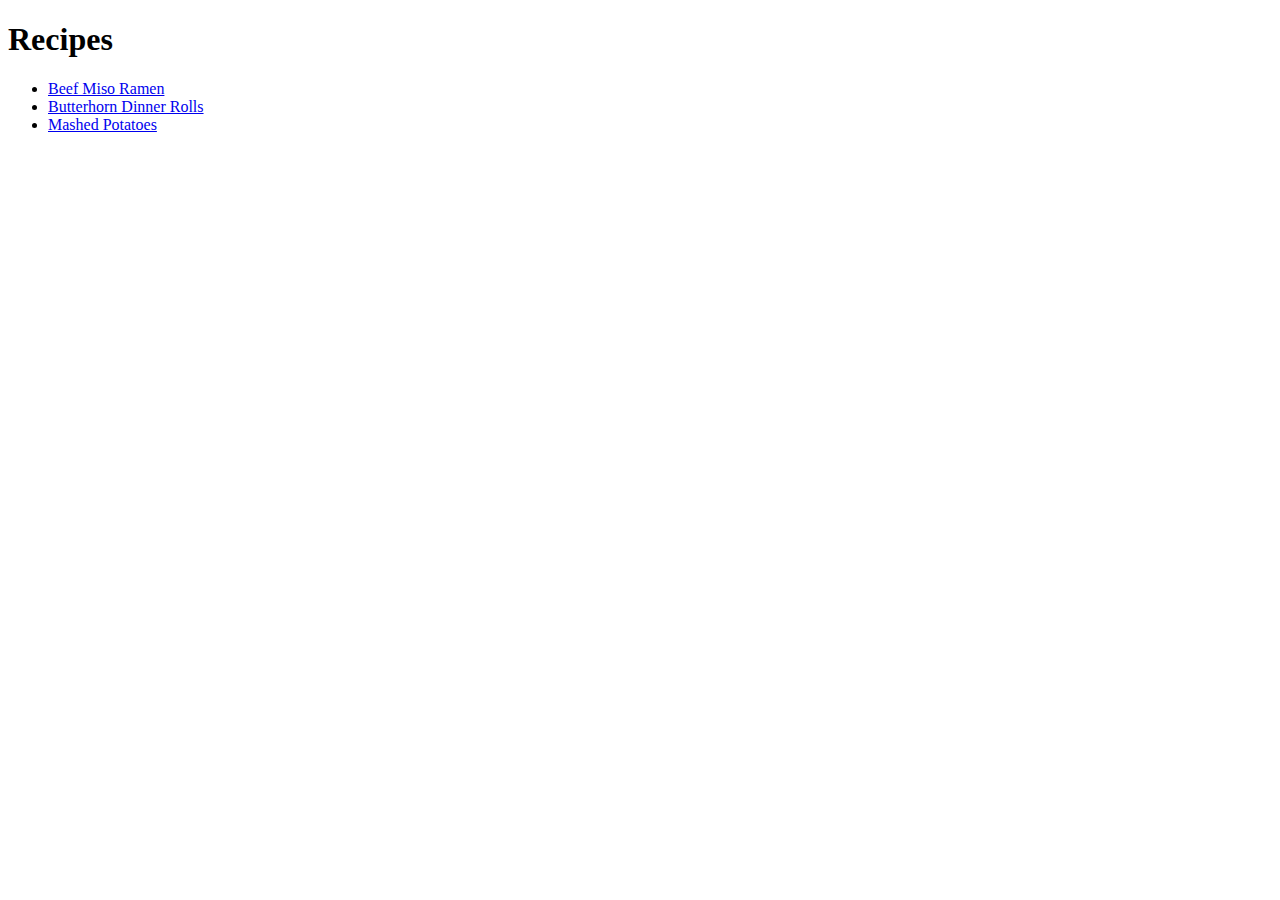
==== index.html @ 538d5ce1 "Add 3 recipes" ====
<!DOCTYPE html>
<html lang="en">
<head>
    <meta charset="UTF-8">
    <meta name="viewport" content="width=device-width, initial-scale=1.0">
    <title>Document</title>
</head>
<body>
    <h1>Recipes</h1>
    <ul>
        <li><a href="recipes/beef-miso-ramen.html">Beef Miso Ramen</a></li>
        <li><a href="recipes/butterhorn-dinner-rolls.html">Butterhorn Dinner Rolls</a></li>
        <li><a href="recipes/mashed-potatoes.html">Mashed Potatoes</a></li>
    </ul>
</body>
</html>
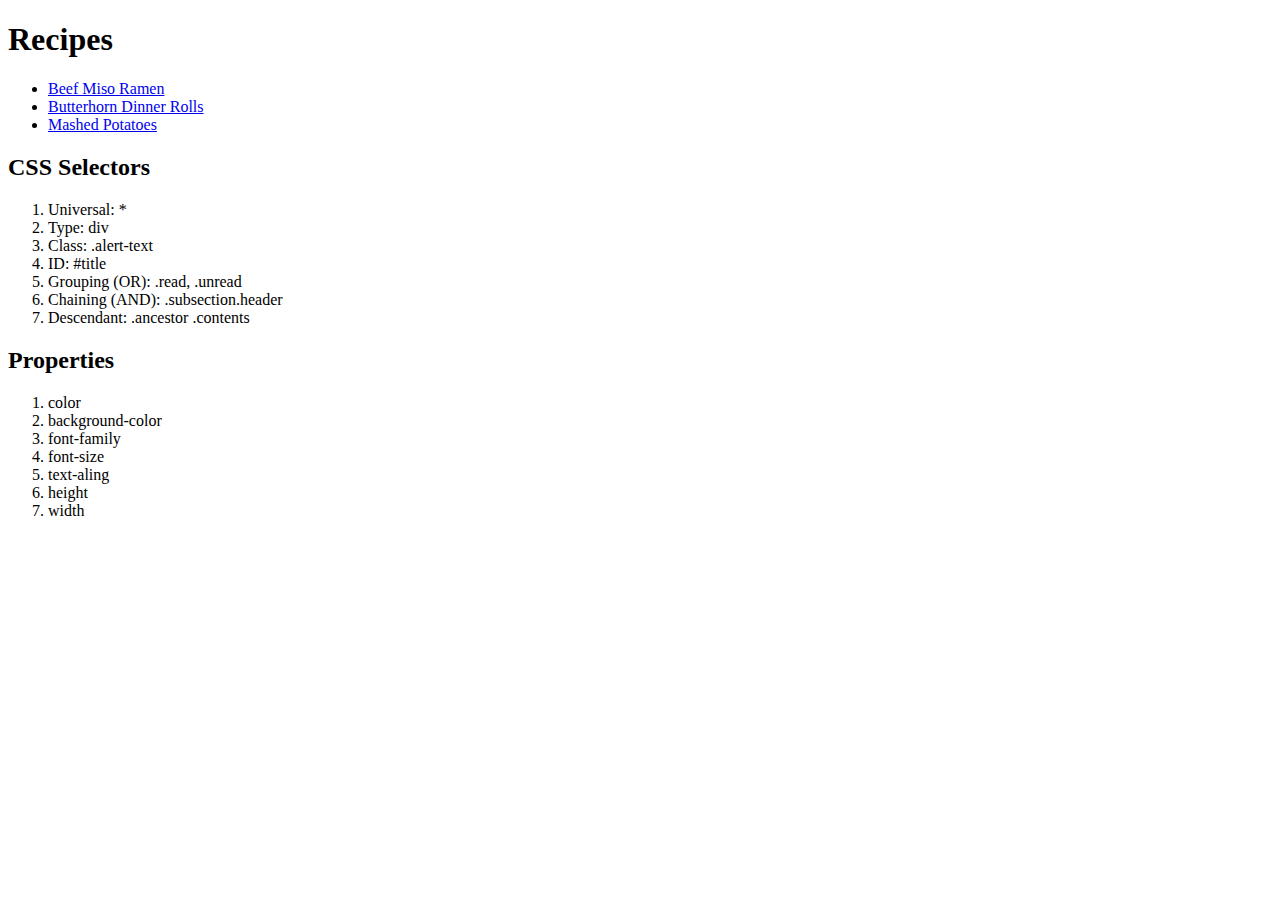
==== commit 51f27e0b: "Add a list of common CSS selectors and properties" ====
--- a/index.html
+++ b/index.html
@@ -1,10 +1,12 @@
 <!DOCTYPE html>
 <html lang="en">
+
 <head>
     <meta charset="UTF-8">
     <meta name="viewport" content="width=device-width, initial-scale=1.0">
     <title>Document</title>
 </head>
+
 <body>
     <h1>Recipes</h1>
     <ul>
@@ -12,5 +14,25 @@
         <li><a href="recipes/butterhorn-dinner-rolls.html">Butterhorn Dinner Rolls</a></li>
         <li><a href="recipes/mashed-potatoes.html">Mashed Potatoes</a></li>
     </ul>
-</body>
+    <h2>CSS Selectors</h2>
+    <ol>
+        <li>Universal: *</li>
+        <li>Type: div</li>
+        <li>Class: .alert-text</li>
+        <li>ID: #title</li>
+        <li>Grouping (OR): .read, .unread</li>
+        <li>Chaining (AND): .subsection.header</li>
+        <li>Descendant: .ancestor .contents</li>
+    </ol>
+    <h2>Properties</h2>
+    <ol>
+        <li>color</li>
+        <li>background-color</li>
+        <li>font-family</li>
+        <li>font-size</li>
+        <li>text-aling</li>
+        <li>height</li>
+        <li>width</li>
+    </ol>
+
 </html>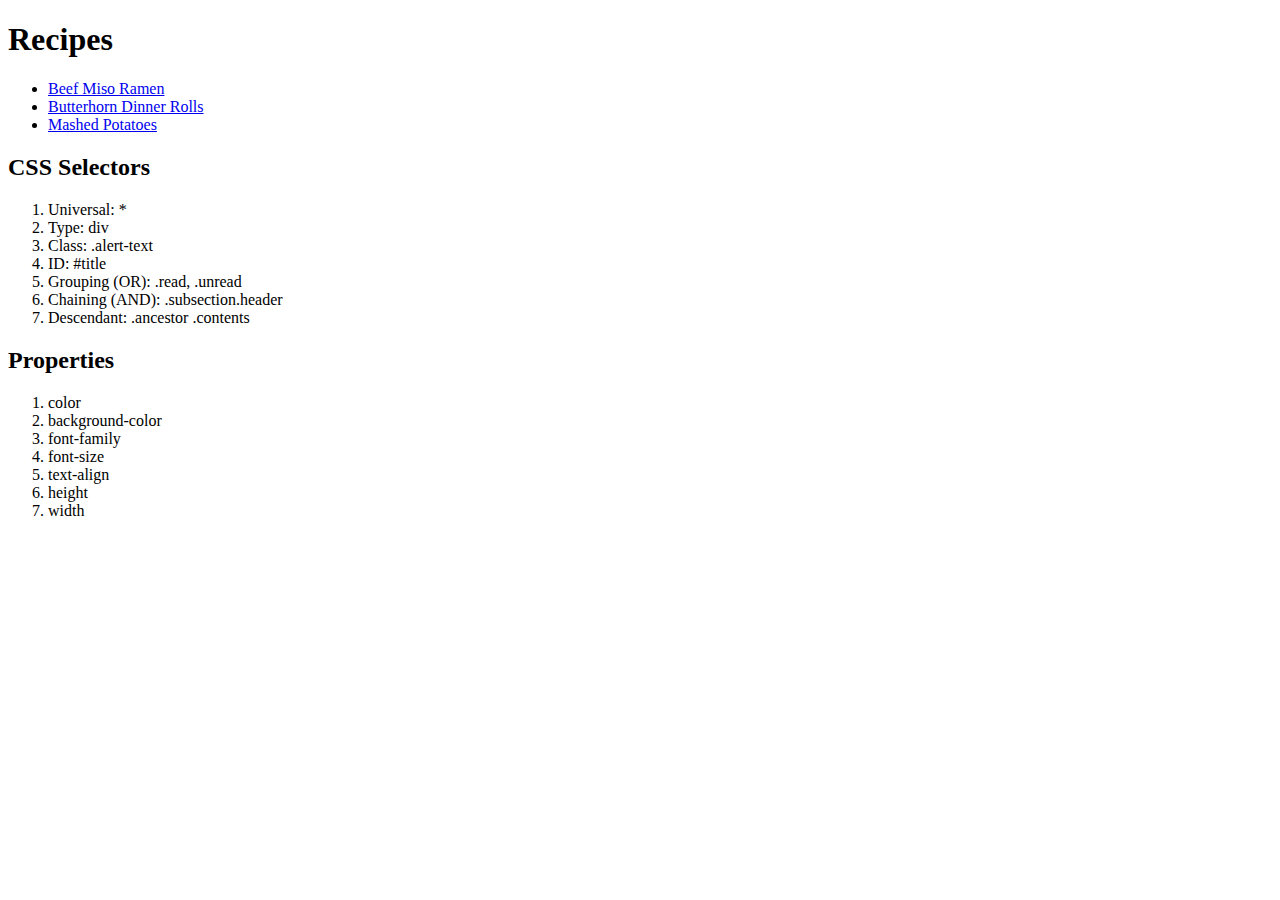
==== commit a7b53dd9: "Fix spelling for some words" ====
--- a/index.html
+++ b/index.html
@@ -30,7 +30,7 @@
         <li>background-color</li>
         <li>font-family</li>
         <li>font-size</li>
-        <li>text-aling</li>
+        <li>text-align</li>
         <li>height</li>
         <li>width</li>
     </ol>
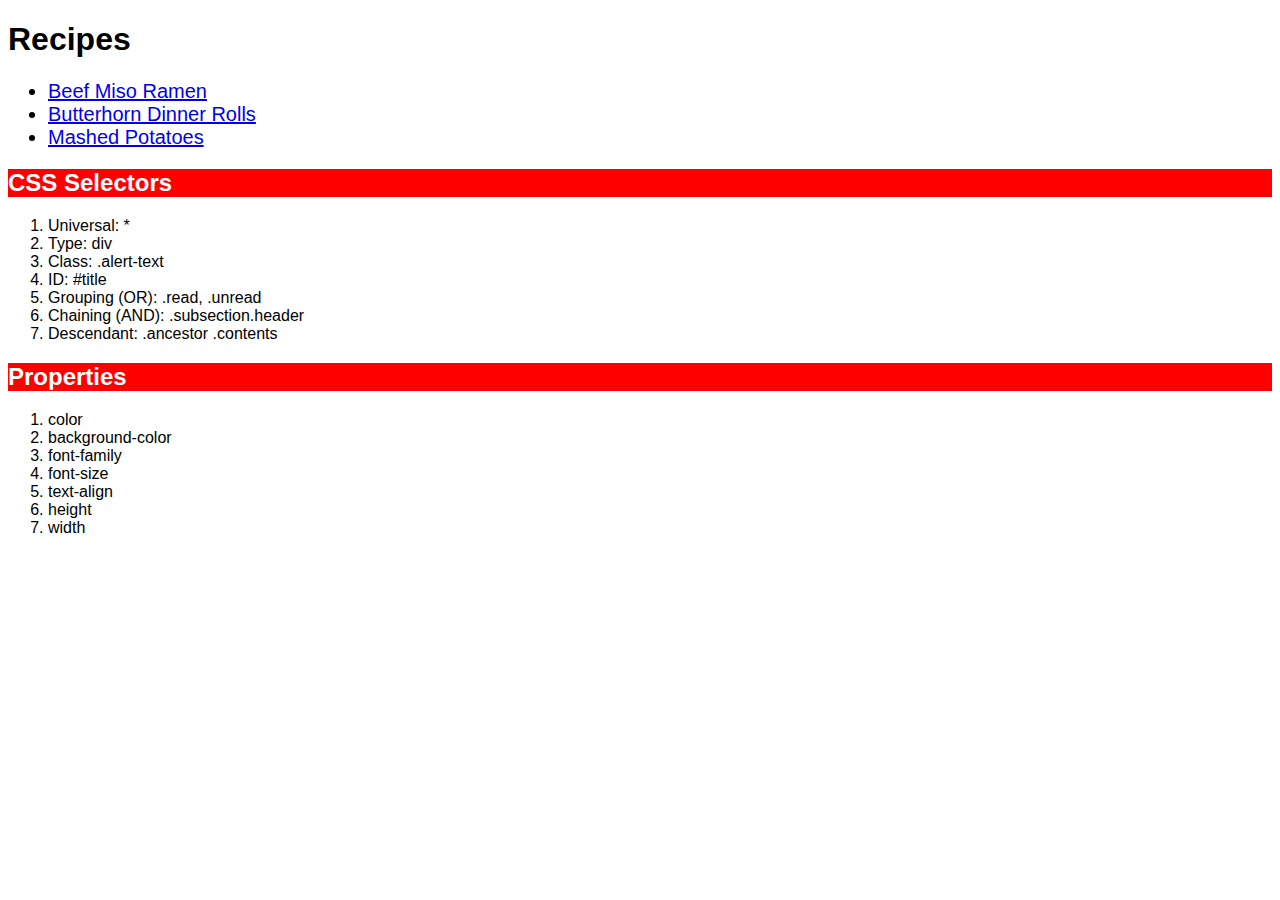
==== commit 44c51d81: "Add CSS style to webpage" ====
--- a/index.html
+++ b/index.html
@@ -5,11 +5,12 @@
     <meta charset="UTF-8">
     <meta name="viewport" content="width=device-width, initial-scale=1.0">
     <title>Document</title>
+    <link rel="stylesheet" href="style.css">
 </head>
 
-<body>
+<body class="homepage">
     <h1>Recipes</h1>
-    <ul>
+    <ul class="recipes-list">
         <li><a href="recipes/beef-miso-ramen.html">Beef Miso Ramen</a></li>
         <li><a href="recipes/butterhorn-dinner-rolls.html">Butterhorn Dinner Rolls</a></li>
         <li><a href="recipes/mashed-potatoes.html">Mashed Potatoes</a></li>
--- a/style.css
+++ b/style.css
@@ -0,0 +1,17 @@
+* {
+    font-family: Arial, Helvetica, sans-serif;
+}
+
+.homepage h2 {
+    color: white;
+    background-color: red;
+}
+
+.recipe-page h2 {
+    color: black;
+    background-color: yellow;
+}
+
+.recipes-list {
+    font-size: 20px;
+}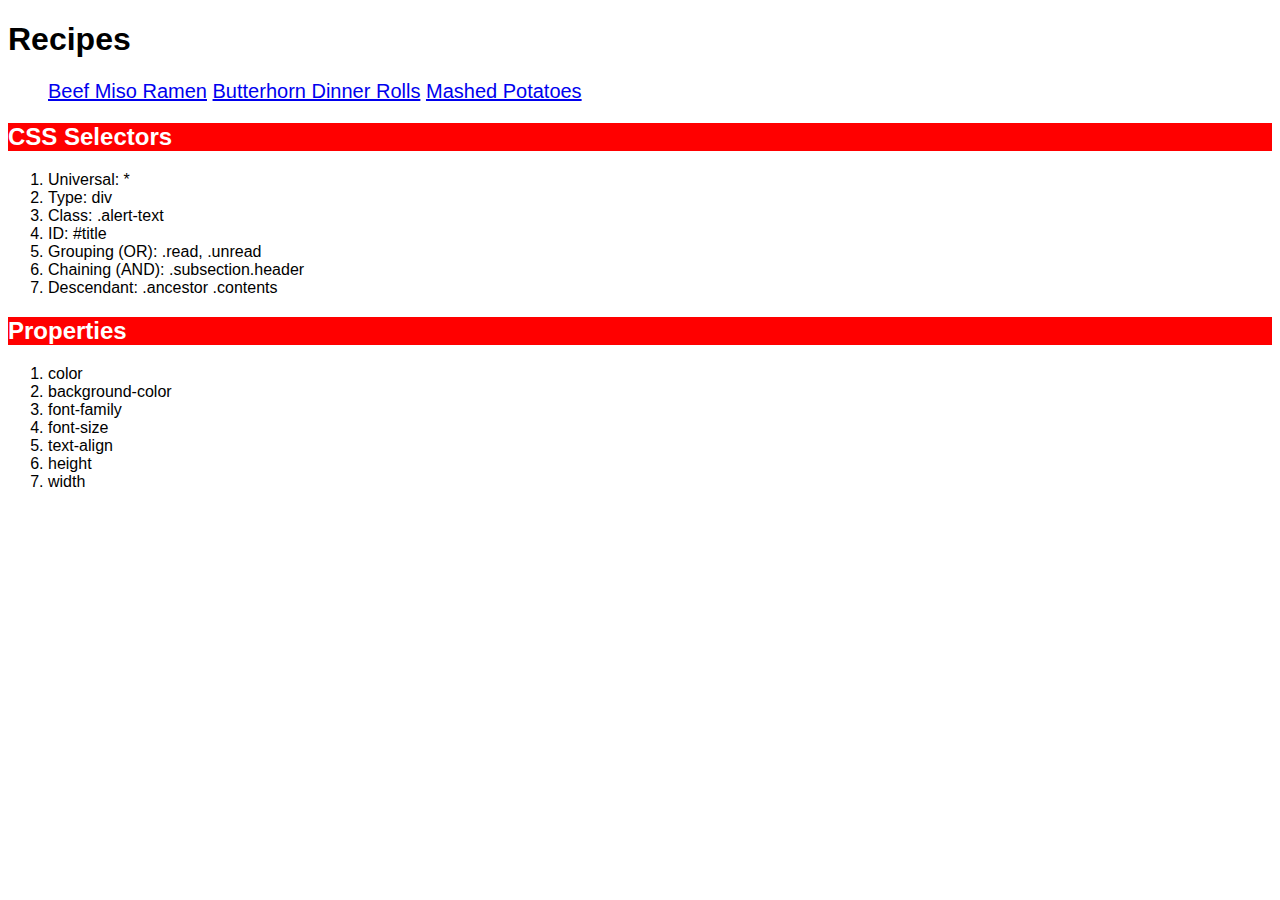
==== commit 87fc20c1: "Turn recipe items into inline display" ====
--- a/index.html
+++ b/index.html
@@ -11,9 +11,9 @@
 <body class="homepage">
     <h1>Recipes</h1>
     <ul class="recipes-list">
-        <li><a href="recipes/beef-miso-ramen.html">Beef Miso Ramen</a></li>
-        <li><a href="recipes/butterhorn-dinner-rolls.html">Butterhorn Dinner Rolls</a></li>
-        <li><a href="recipes/mashed-potatoes.html">Mashed Potatoes</a></li>
+        <li class="recipes-items"><a href="recipes/beef-miso-ramen.html">Beef Miso Ramen</a></li>
+        <li class="recipes-items"><a href="recipes/butterhorn-dinner-rolls.html">Butterhorn Dinner Rolls</a></li>
+        <li class="recipes-items"><a href="recipes/mashed-potatoes.html">Mashed Potatoes</a></li>
     </ul>
     <h2>CSS Selectors</h2>
     <ol>
--- a/style.css
+++ b/style.css
@@ -14,4 +14,8 @@
 
 .recipes-list {
     font-size: 20px;
+}
+
+.recipes-items {
+    display: inline;
 }